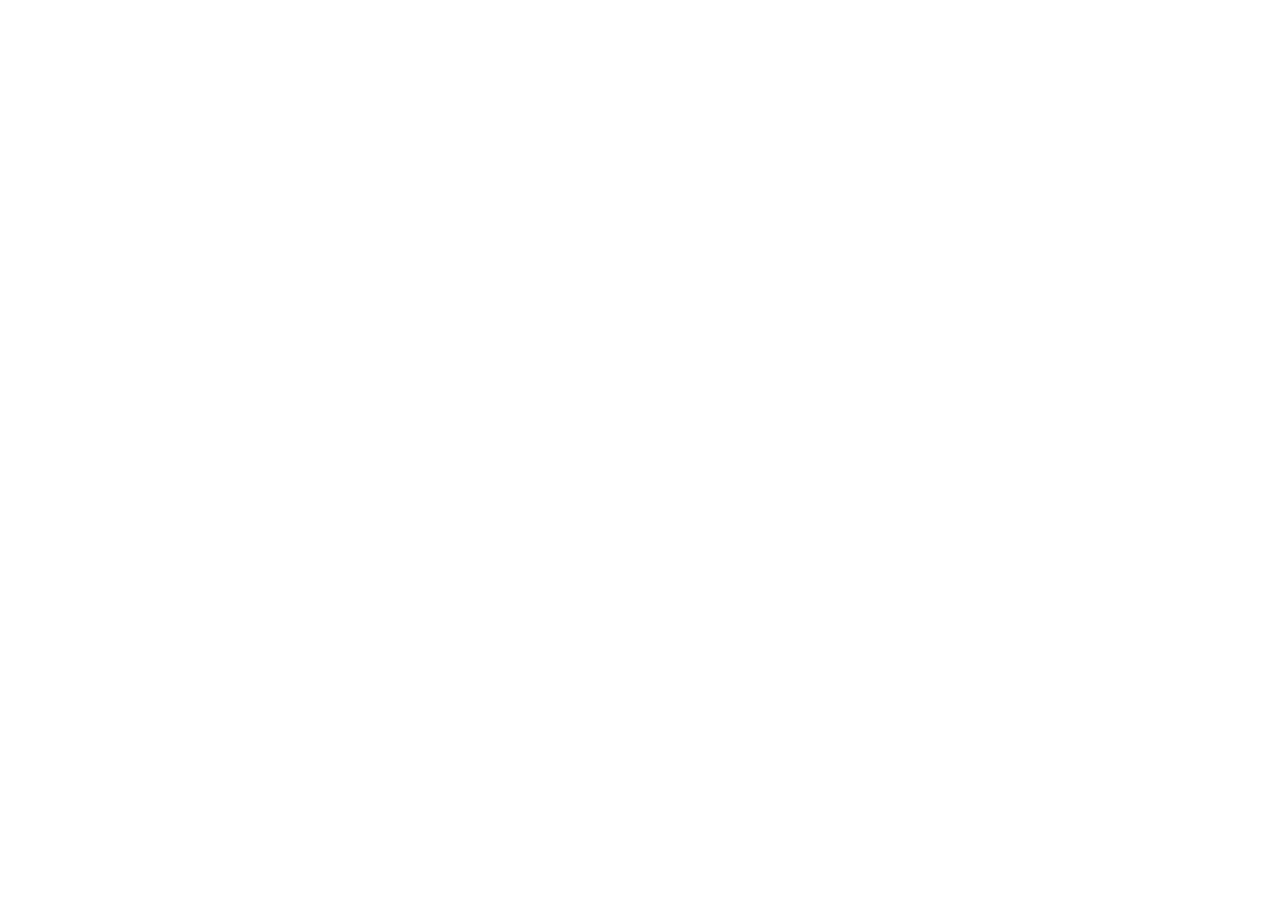
==== index.html @ 685a106b "Saving changes before tutoring session" ====
<!DOCTYPE html>
<html>
    <head>
        <meta charset="utf-8">
        <meta http-equiv="X-UA-Compatible" content="IE=edge">
        <title></title>
        <meta name="description" content="">
        <meta name="viewport" content="width=device-width, initial-scale=1">
        <link rel="stylesheet" href="">
    </head>
    <body>
        <script src="js/main.js"></script>
    </body>
</html>
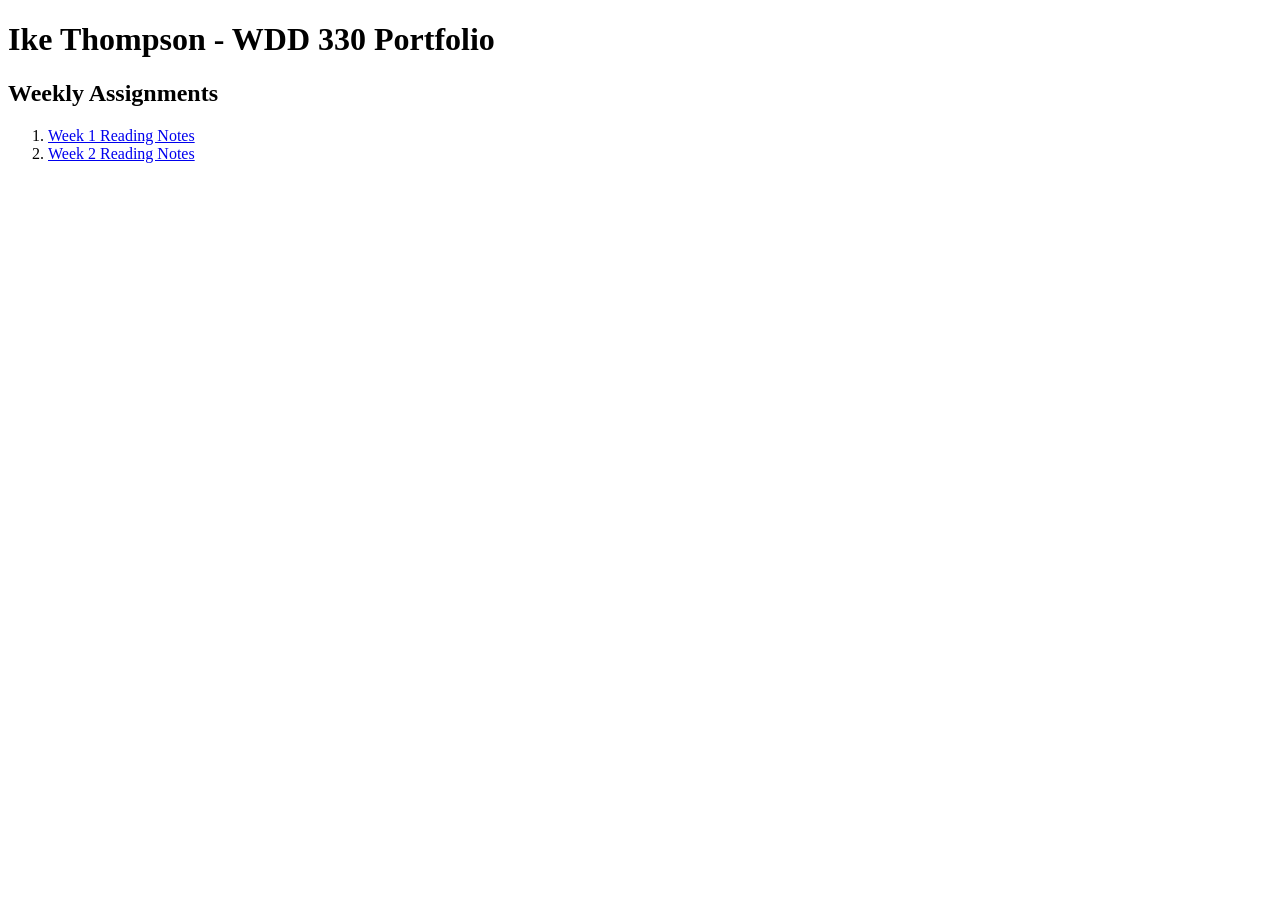
==== commit 0ff96be6: "Cleanup" ====
--- a/index.html
+++ b/index.html
@@ -3,12 +3,15 @@
     <head>
         <meta charset="utf-8">
         <meta http-equiv="X-UA-Compatible" content="IE=edge">
-        <title></title>
+        <title>Ike Thompson - WDD330 Portfolio</title>
         <meta name="description" content="">
         <meta name="viewport" content="width=device-width, initial-scale=1">
         <link rel="stylesheet" href="">
+        <script src="js/main.js" defer></script>
     </head>
     <body>
-        <script src="js/main.js"></script>
+        <h1>Ike Thompson - WDD 330 Portfolio</h1>
+        <h2>Weekly Assignments</h2>
+        <ol id="toc"></ol>
     </body>
 </html>
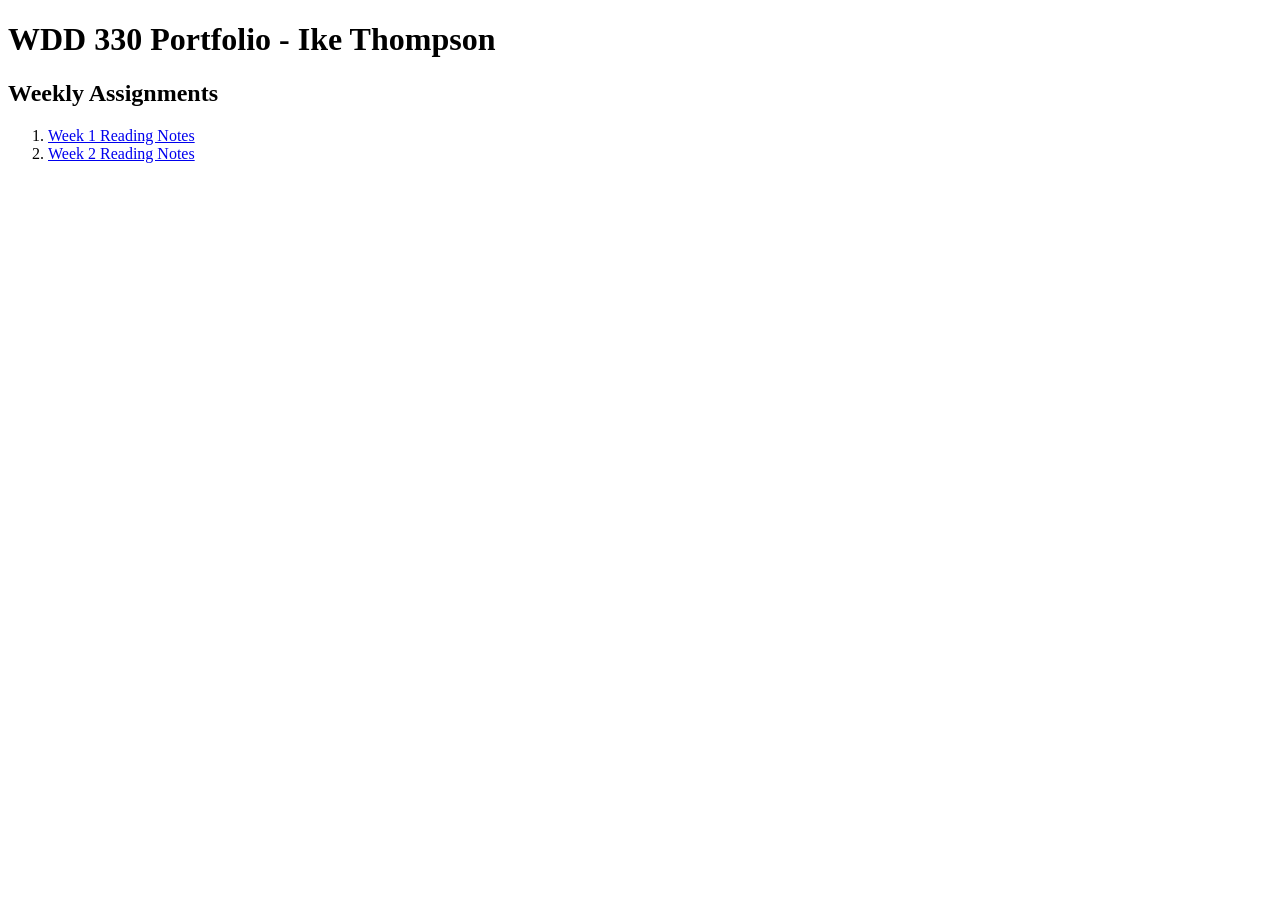
==== commit 8c2a1f7d: "Minor edit" ====
--- a/index.html
+++ b/index.html
@@ -10,7 +10,7 @@
         <script src="js/main.js" defer></script>
     </head>
     <body>
-        <h1>Ike Thompson - WDD 330 Portfolio</h1>
+        <h1>WDD 330 Portfolio - Ike Thompson</h1>
         <h2>Weekly Assignments</h2>
         <ol id="toc"></ol>
     </body>
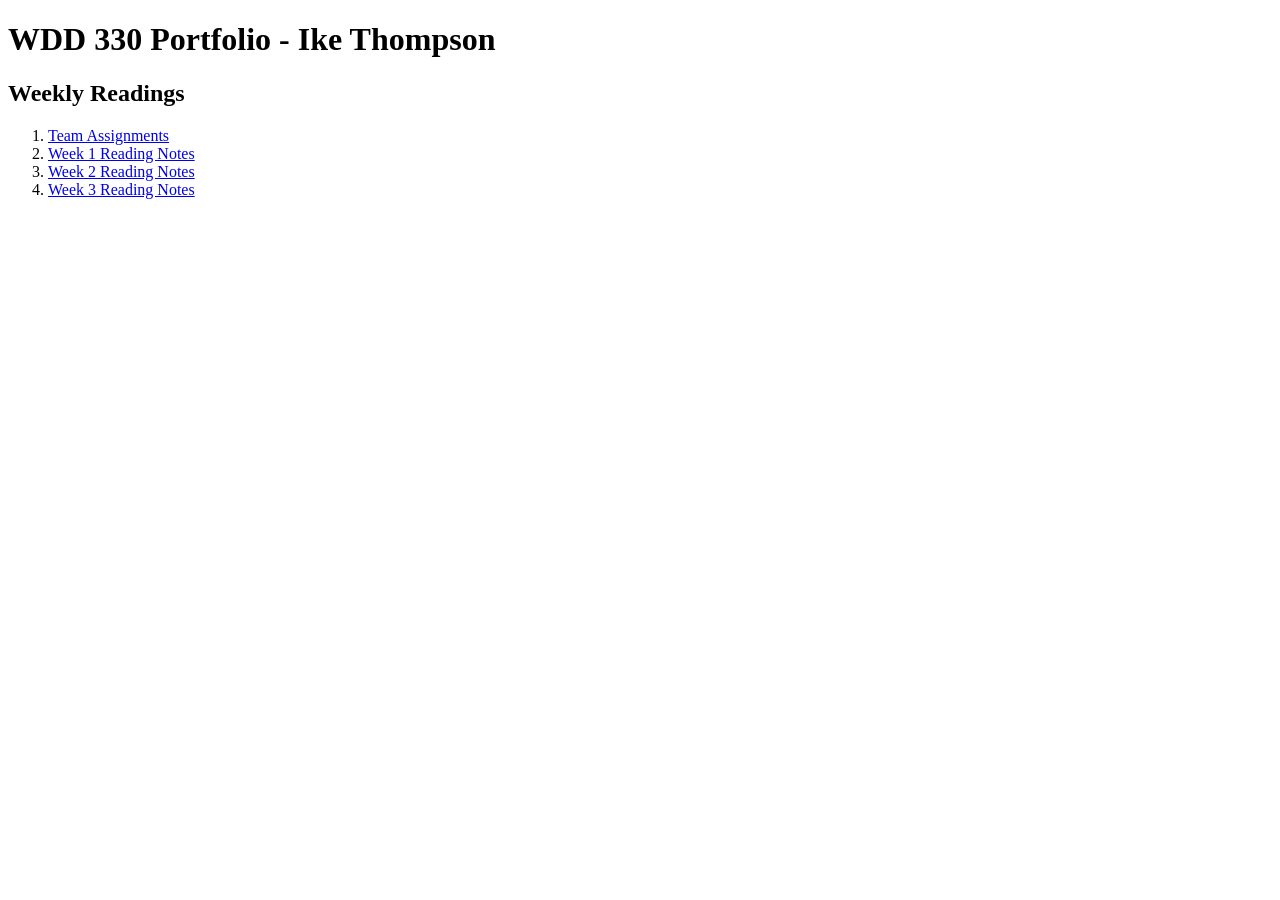
==== commit 8c81d39d: "Clarity" ====
--- a/index.html
+++ b/index.html
@@ -11,7 +11,7 @@
     </head>
     <body>
         <h1>WDD 330 Portfolio - Ike Thompson</h1>
-        <h2>Weekly Assignments</h2>
+        <h2>Weekly Readings</h2>
         <ol id="toc"></ol>
     </body>
 </html>
